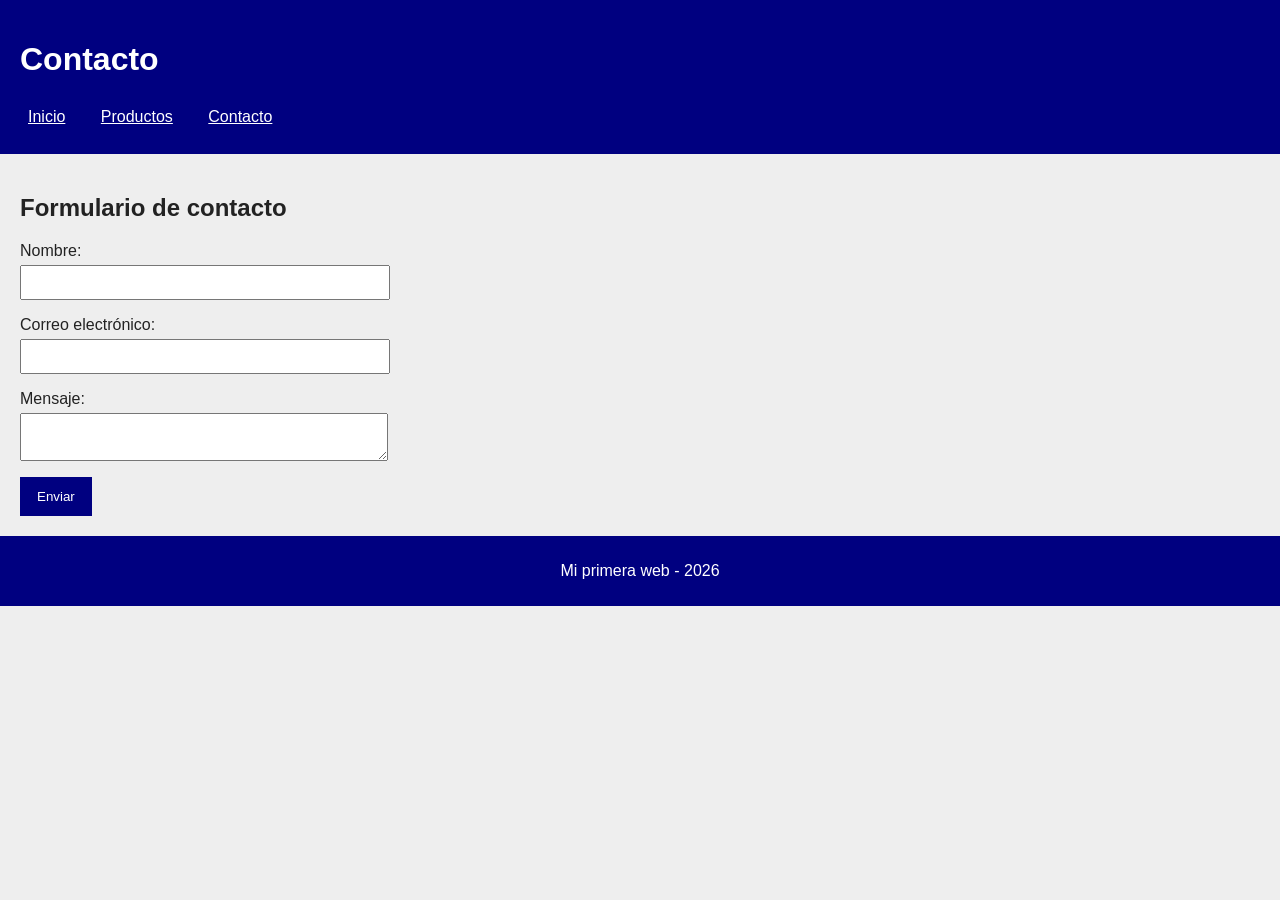
==== despues/contacto.html @ e24ead26 "Agregar versiones antes y despues del sitio web" ====
<!doctype html>
<html lang="es">
<head>
    <meta charset="utf-8">
    <meta name="viewport" content="width=device-width, initial-scale=1">
    <title>Contacto - Mi primera web</title>
    <link rel="stylesheet" href="estilos.css">
</head>
<body>
    <header>
        <h1>Contacto</h1>
        <nav aria-label="Menu principal">
            <a href="index.html">Inicio</a>
            <a href="productos.html">Productos</a>
            <a href="contacto.html" aria-current="page">Contacto</a>
        </nav>
    </header>

    <main>
        <h2>Formulario de contacto</h2>
        <form>
            <p>
                <label for="nombre">Nombre:</label>
                <input type="text" id="nombre" name="nombre" required>
            </p>
            <p>
                <label for="correo">Correo electrónico:</label>
                <input type="email" id="correo" name="correo" required>
            </p>
            <p>
                <label for="mensaje">Mensaje:</label>
                <textarea id="mensaje" name="mensaje" required></textarea>
            </p>
            <button type="submit">Enviar</button>
        </form>
    </main>

    <footer><p>Mi primera web - 2026</p></footer>
</body>
</html>
---- despues/estilos.css ----
body {
    font-family: Arial, sans-serif;
    background-color: #eeeeee;
    color: #222222;
    margin: 0;
}

header {
    background-color: navy;
    color: white;
    padding: 20px;
}

nav a {
    color: white;
    margin-right: 15px;
    display: inline-block;
    padding: 8px;
}

main {
    padding: 20px;
    min-height: 300px;
}

img {
    max-width: 100%;
    height: auto;
}

button {
    background-color: navy;
    color: white;
    padding: 10px 15px;
    border: 2px solid navy;
    cursor: pointer;
}

input, textarea {
    display: block;
    width: 100%;
    max-width: 350px;
    padding: 8px;
    margin-top: 5px;
}

a:focus, button:focus, input:focus, textarea:focus {
    outline: 3px solid orange;
}

footer {
    background-color: navy;
    color: white;
    padding: 10px;
    text-align: center;
}

@media (max-width: 600px) {
    nav a {
        display: block;
        margin-bottom: 5px;
    }
}
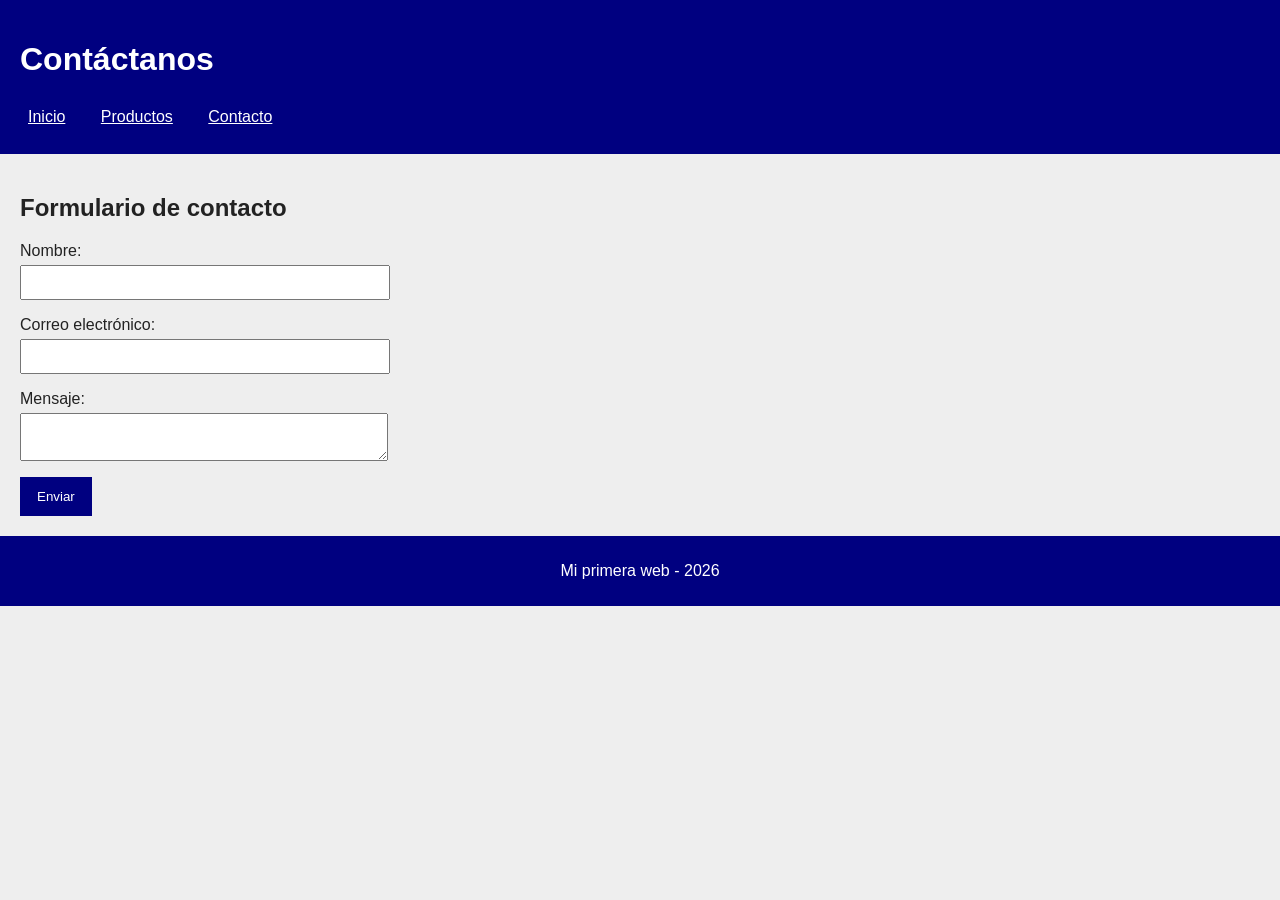
==== commit 91c1da5a: "Mejorar el título de la página de contacto" ====
--- a/despues/contacto.html
+++ b/despues/contacto.html
@@ -8,7 +8,7 @@
 </head>
 <body>
     <header>
-        <h1>Contacto</h1>
+        <h1>Contáctanos</h1>
         <nav aria-label="Menu principal">
             <a href="index.html">Inicio</a>
             <a href="productos.html">Productos</a>
